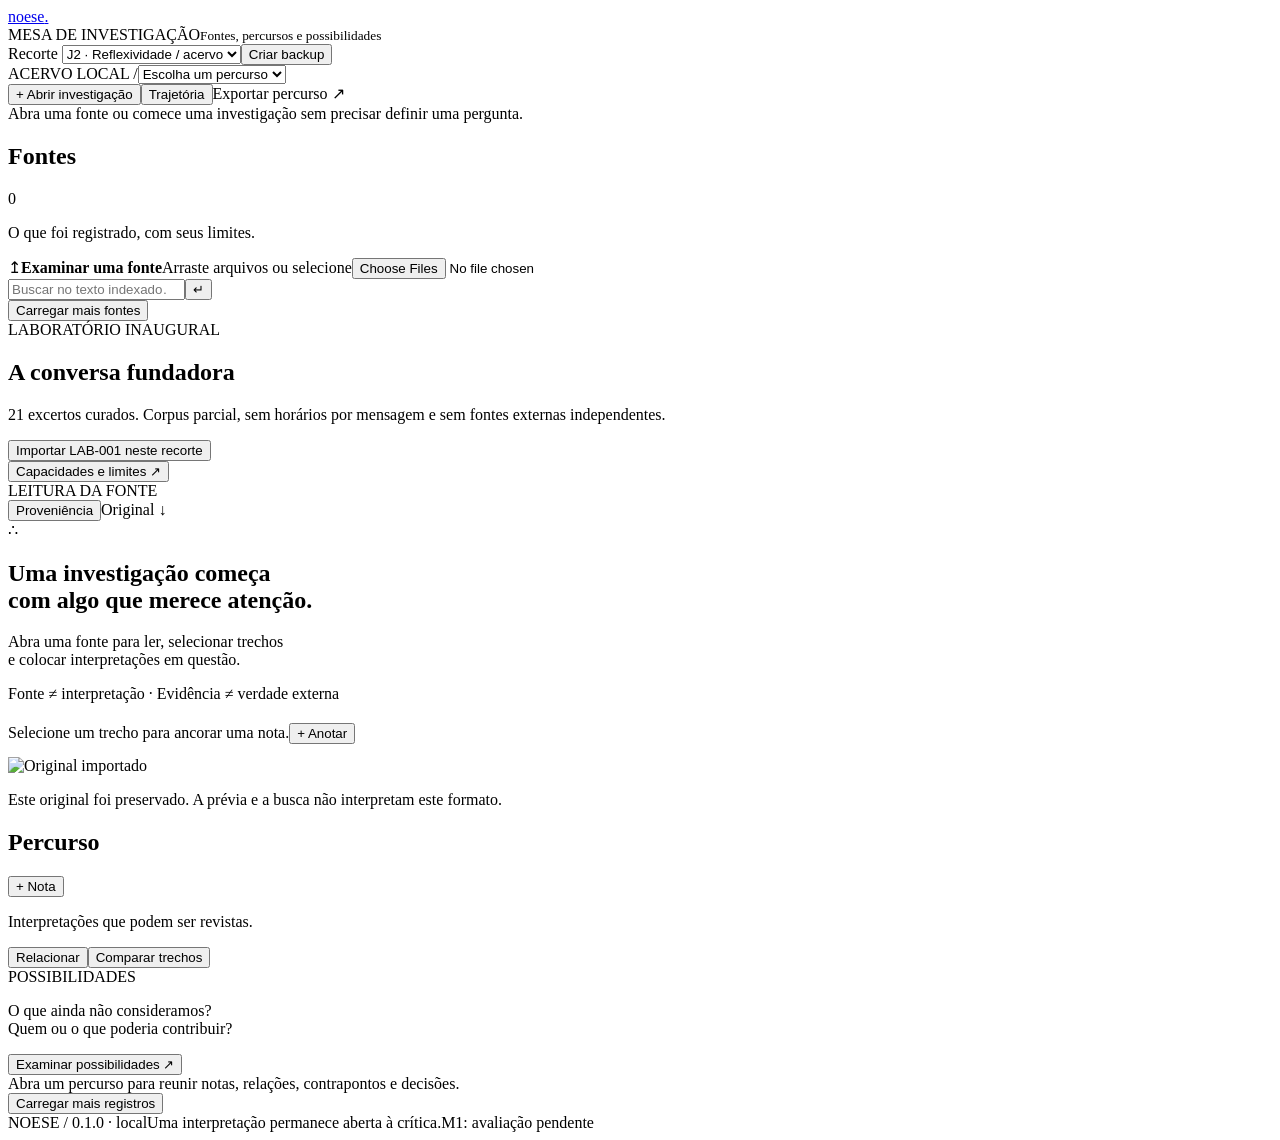
==== web/workspace.html @ 5220f502 "feat: add experimental source-grounded investigator and attention view" ====
<!doctype html>
<html lang="pt-BR">
  <head>
    <meta charset="utf-8" />
    <meta name="viewport" content="width=device-width, initial-scale=1" />
    <title>NOESE — Mesa de investigação</title>
    <link rel="stylesheet" href="/style.css" />
    <script src="/app.js" defer></script>
  </head>
  <body>
    <header>
      <a class="brand" href="/"
        >n<span>o</span>ese<span class="brand-dot">.</span></a
      >
      <div class="identity">
        MESA DE INVESTIGAÇÃO<small>Fontes, percursos e possibilidades</small>
      </div>
      <div class="header-actions">
        <label
          >Recorte
          <select id="window" aria-label="Janela de conhecimento">
            <option value="0">J0 · Concepção</option>
            <option value="1">J1 · Contraste</option>
            <option value="2" selected>J2 · Reflexividade / acervo</option>
          </select></label
        ><button id="backup" class="quiet">Criar backup</button>
      </div>
    </header>
    <div class="toolbar">
      <div>
        <span class="live-dot"></span> ACERVO LOCAL
        <span class="separator">/</span
        ><select id="inquiry" aria-label="Investigação atual">
          <option value="">Escolha um percurso</option>
        </select>
      </div>
      <div>
        <button id="new-inquiry">+ Abrir investigação</button
        ><button id="timeline" class="quiet hidden">Trajetória</button
        ><a id="export" class="button quiet hidden">Exportar percurso ↗</a>
      </div>
    </div>
    <div id="status" role="status" aria-live="polite">
      Abra uma fonte ou comece uma investigação sem precisar definir uma
      pergunta.
    </div>
    <main>
      <aside class="sources">
        <div class="section-heading">
          <h1>Fontes</h1>
          <span id="source-count" class="count">0</span>
        </div>
        <p class="muted">O que foi registrado, com seus limites.</p>
        <label id="drop" class="dropzone" tabindex="0">
          <span class="upload-icon">↥</span><strong>Examinar uma fonte</strong
          ><span>Arraste arquivos ou selecione</span
          ><input id="upload" type="file" multiple class="sr-only"
        /></label>
        <form id="search-form" class="search">
          <input
            id="search"
            type="search"
            placeholder="Buscar no texto indexado…"
            aria-label="Buscar nas fontes"
          /><button aria-label="Buscar">↵</button>
        </form>
        <div id="source-list" class="source-list"></div>
        <button id="more-sources" class="quiet hidden">
          Carregar mais fontes
        </button>
        <div class="lab-box">
          <span class="eyebrow">LABORATÓRIO INAUGURAL</span>
          <h2>A conversa fundadora</h2>
          <p>
            21 excertos curados. Corpus parcial, sem horários por mensagem e sem
            fontes externas independentes.
          </p>
          <button id="lab">Importar LAB-001 neste recorte</button>
        </div>
        <button id="capabilities" class="quiet wide">
          Capacidades e limites ↗
        </button>
      </aside>
      <section class="reader">
        <div class="section-heading">
          <span class="eyebrow">LEITURA DA FONTE</span>
          <div>
            <button id="source-history" class="quiet hidden">
              Proveniência</button
            ><a id="original" class="button quiet hidden">Original ↓</a>
          </div>
        </div>
        <div id="reader-empty" class="empty">
          <div class="orb">∴</div>
          <h1>Uma investigação começa<br />com algo que merece atenção.</h1>
          <p>
            Abra uma fonte para ler, selecionar trechos<br />e colocar
            interpretações em questão.
          </p>
          <span class="footnote"
            >Fonte ≠ interpretação · Evidência ≠ verdade externa</span
          >
        </div>
        <div id="reader-body" class="hidden">
          <h1 id="source-title"></h1>
          <div id="source-meta" class="meta"></div>
          <div id="selection-bar">
            <span id="selection-label"
              >Selecione um trecho para ancorar uma nota.</span
            ><button id="annotate">+ Anotar</button>
          </div>
          <pre id="source-text" tabindex="0"></pre>
          <img id="source-image" alt="Original importado" class="hidden" />
          <p id="preview-limit" class="hidden muted">
            Este original foi preservado. A prévia e a busca não interpretam
            este formato.
          </p>
        </div>
      </section>
      <aside class="investigation">
        <div class="section-heading">
          <h1>Percurso</h1>
          <button id="free-note" class="quiet">+ Nota</button>
        </div>
        <p class="muted">Interpretações que podem ser revistas.</p>
        <div class="investigation-actions">
          <button id="relate">Relacionar</button
          ><button id="compare">Comparar trechos</button>
        </div>
        <div class="exploration">
          <span class="eyebrow">POSSIBILIDADES</span>
          <p>
            O que ainda não consideramos?<br />Quem ou o que poderia contribuir?
          </p>
          <button id="explore">Examinar possibilidades ↗</button>
        </div>
        <div id="candidate-list"></div>
        <div id="notes-empty" class="small-empty">
          Abra um percurso para reunir notas, relações, contrapontos e decisões.
        </div>
        <div id="notes"></div>
        <button id="more-notes" class="quiet hidden">
          Carregar mais registros
        </button>
      </aside>
    </main>
    <footer>
      <span>NOESE <span class="muted">/ 0.1.0 · local</span></span
      ><span>Uma interpretação permanece aberta à crítica.</span
      ><span class="muted">M1: avaliação pendente</span>
    </footer>
    <dialog id="dialog">
      <form id="dialog-form">
        <div class="section-heading">
          <h2 id="dialog-title"></h2>
          <button
            id="dialog-close"
            type="button"
            class="quiet"
            aria-label="Fechar"
          >
            ✕
          </button>
        </div>
        <div id="dialog-content"></div>
        <div id="dialog-actions">
          <button id="dialog-cancel" type="button" class="quiet">
            Cancelar</button
          ><button id="dialog-submit" type="submit" class="primary">
            Salvar
          </button>
        </div>
      </form>
    </dialog>
  </body>
</html>
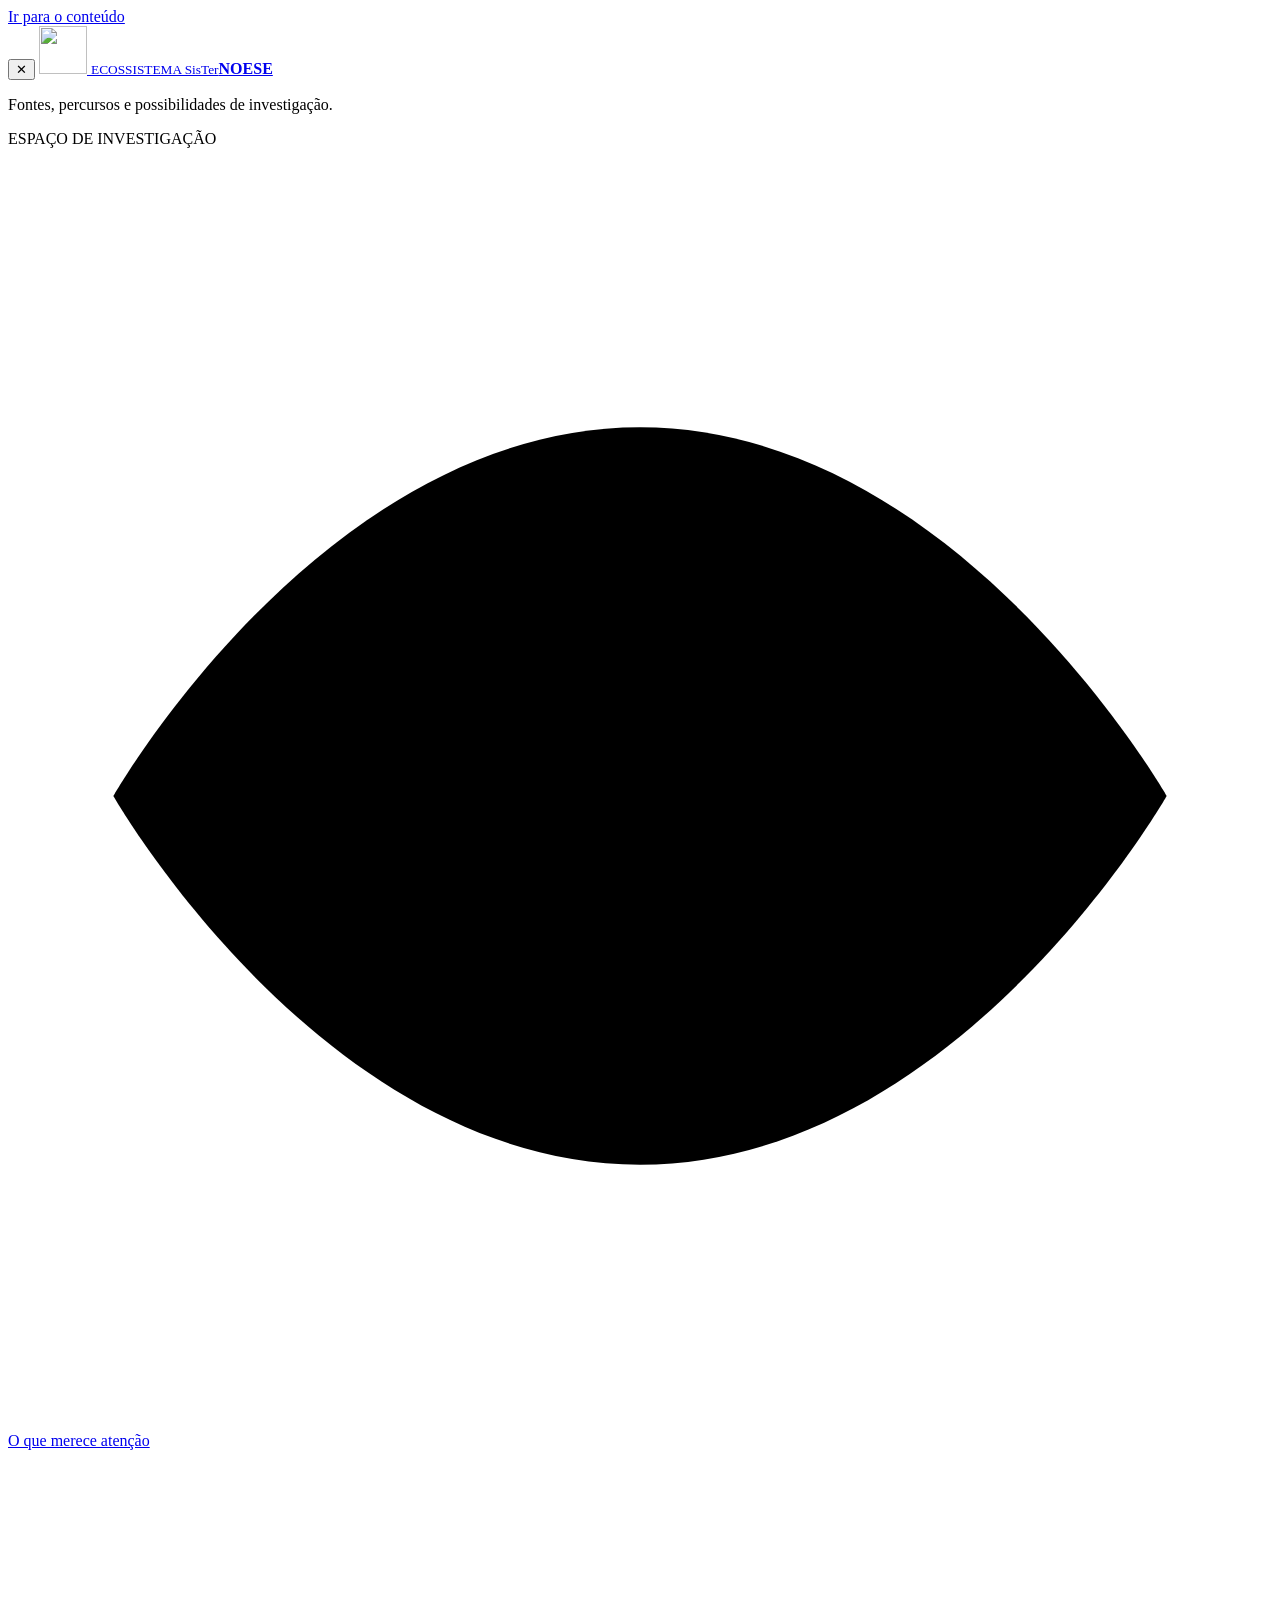
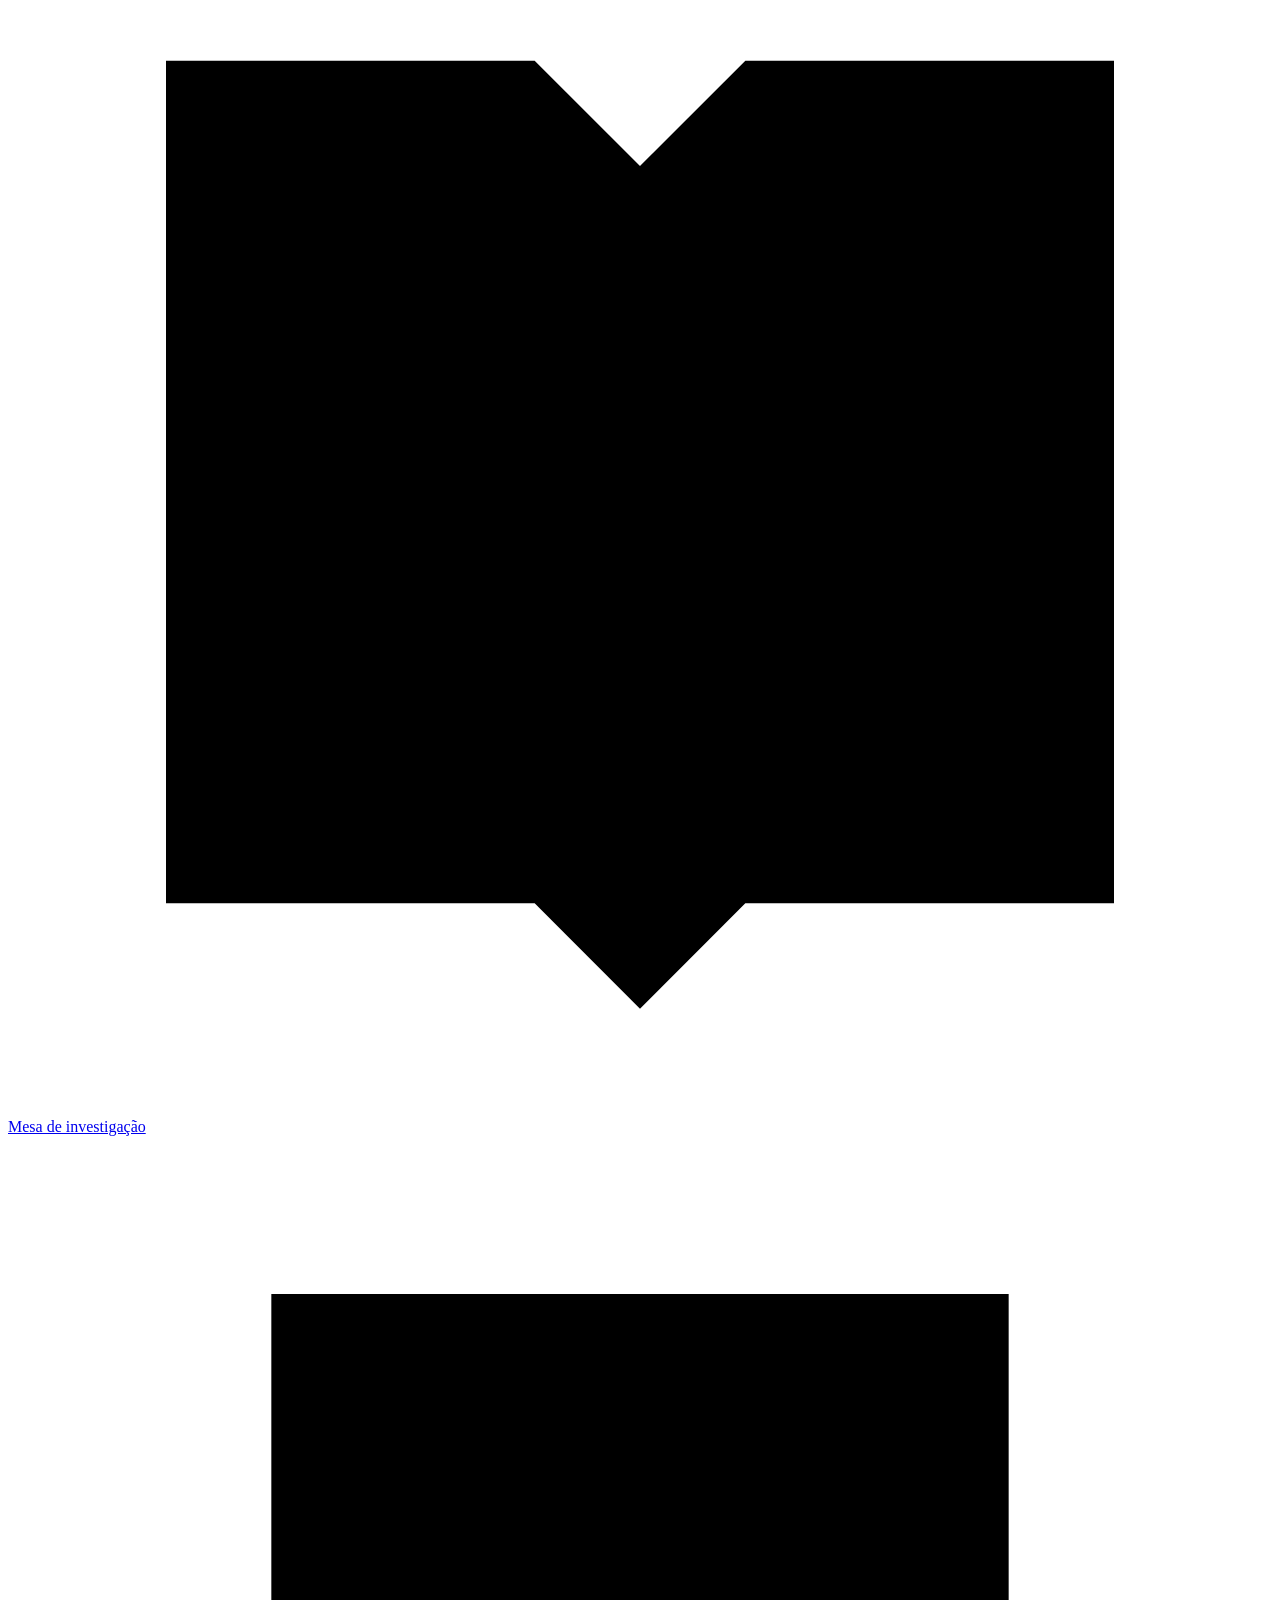
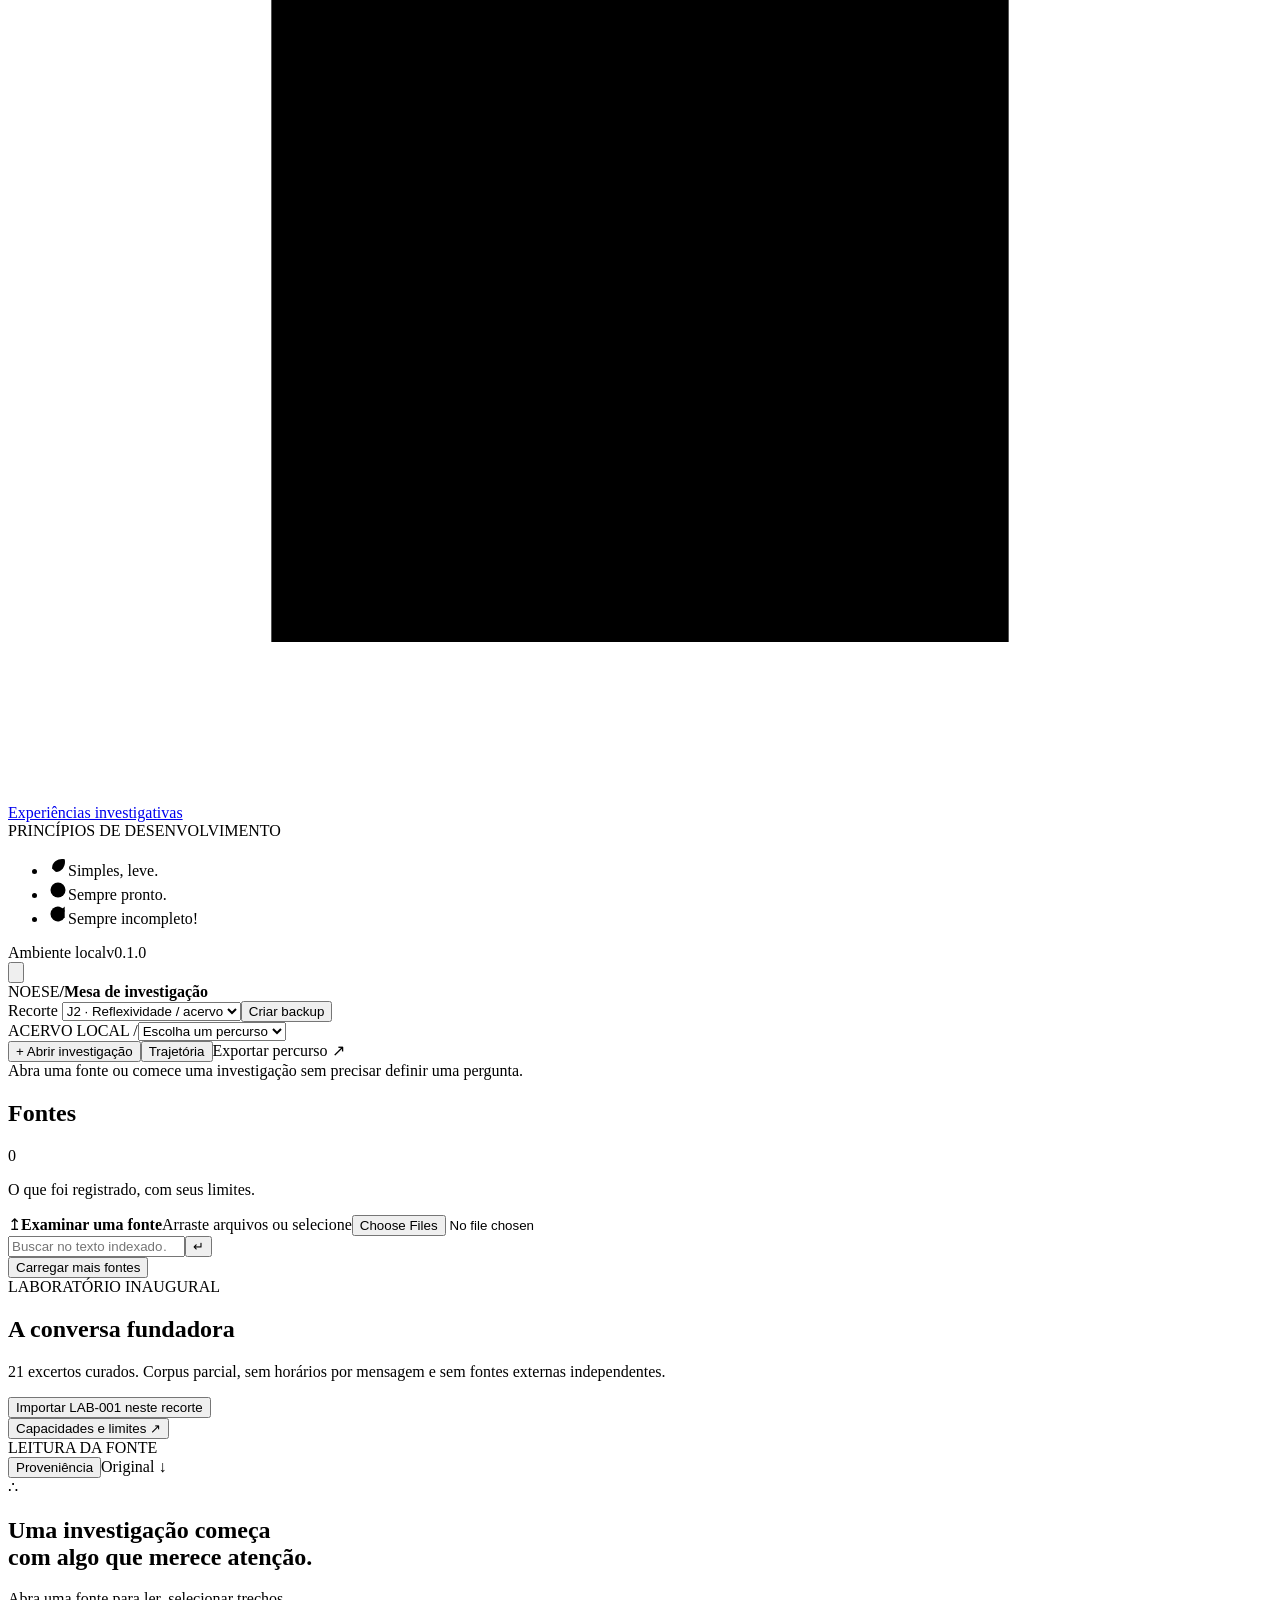
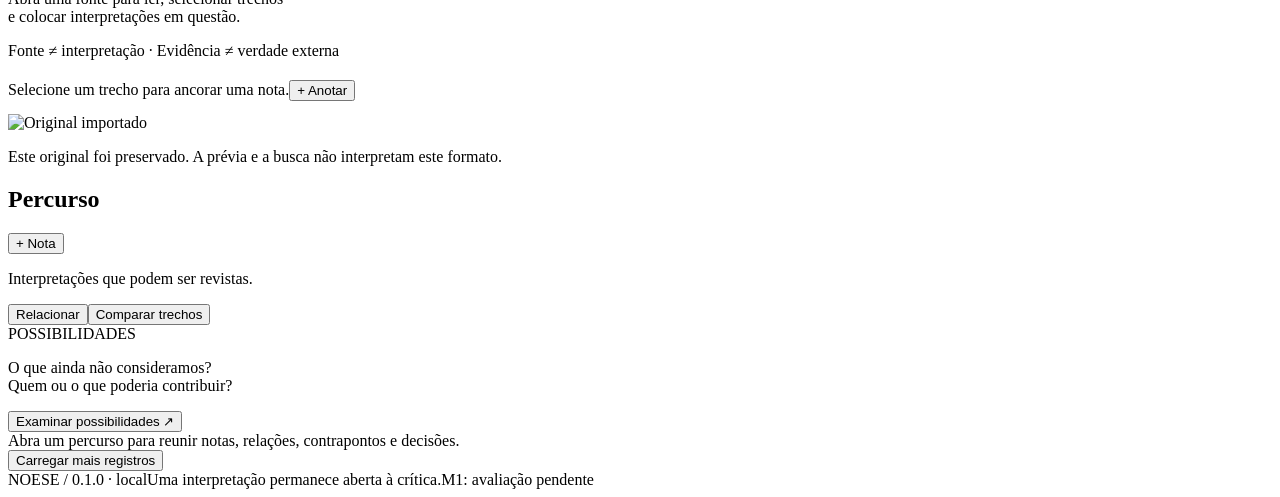
==== commit 44aad09e: "feat: preserve investigative experiences and adopt SisTer visual identity" ====
--- a/web/workspace.html
+++ b/web/workspace.html
@@ -5,150 +5,275 @@
     <meta name="viewport" content="width=device-width, initial-scale=1" />
     <title>NOESE — Mesa de investigação</title>
     <link rel="stylesheet" href="/style.css" />
+    <link rel="stylesheet" href="/identity.css" />
+    <meta name="theme-color" content="#071e38" />
+    <link rel="icon" type="image/svg+xml" href="/favicon.svg" />
+    <script src="/identity.js" defer></script>
     <script src="/app.js" defer></script>
   </head>
-  <body>
-    <header>
-      <a class="brand" href="/"
-        >n<span>o</span>ese<span class="brand-dot">.</span></a
+  <body class="desk-page">
+    <a class="sister-skip" href="#main">Ir para o conteúdo</a>
+    <div class="sister-shell">
+      <aside
+        class="sister-sidebar"
+        id="sister-sidebar"
+        aria-label="Navegação principal"
       >
-      <div class="identity">
-        MESA DE INVESTIGAÇÃO<small>Fontes, percursos e possibilidades</small>
-      </div>
-      <div class="header-actions">
-        <label
-          >Recorte
-          <select id="window" aria-label="Janela de conhecimento">
-            <option value="0">J0 · Concepção</option>
-            <option value="1">J1 · Contraste</option>
-            <option value="2" selected>J2 · Reflexividade / acervo</option>
-          </select></label
-        ><button id="backup" class="quiet">Criar backup</button>
-      </div>
-    </header>
-    <div class="toolbar">
-      <div>
-        <span class="live-dot"></span> ACERVO LOCAL
-        <span class="separator">/</span
-        ><select id="inquiry" aria-label="Investigação atual">
-          <option value="">Escolha um percurso</option>
-        </select>
-      </div>
-      <div>
-        <button id="new-inquiry">+ Abrir investigação</button
-        ><button id="timeline" class="quiet hidden">Trajetória</button
-        ><a id="export" class="button quiet hidden">Exportar percurso ↗</a>
+        <button
+          type="button"
+          class="sister-nav-close"
+          id="sister-nav-close"
+          aria-label="Fechar navegação"
+        >
+          ✕
+        </button>
+        <a class="sister-brand" href="/" aria-label="NOESE, início">
+          <img
+            class="sister-mark"
+            src="/noese-symbol.svg"
+            width="48"
+            height="48"
+            alt=""
+          />
+          <span class="sister-brand-words"
+            ><small>ECOSSISTEMA SisTer</small><strong>NOESE</strong></span
+          >
+        </a>
+        <p class="sister-subtitle">
+          Fontes, percursos e possibilidades de investigação.
+        </p>
+        <p class="sister-nav-label">ESPAÇO DE INVESTIGAÇÃO</p>
+        <nav class="sister-nav" aria-label="Seções do NOESE">
+          <a href="/"
+            ><svg viewBox="0 0 24 24" aria-hidden="true">
+              <path d="M2 12s4-7 10-7 10 7 10 7-4 7-10 7S2 12 2 12Z" />
+              <circle cx="12" cy="12" r="3" /></svg
+            >O que merece atenção</a
+          >
+          <a href="/mesa" aria-current="page"
+            ><svg viewBox="0 0 24 24" aria-hidden="true">
+              <path
+                d="M3 4h7l2 2 2-2h7v16h-7l-2 2-2-2H3V4ZM12 6v16M6 9h3m-3 4h3m6-4h3m-3 4h3"
+              /></svg
+            >Mesa de investigação</a
+          >
+          <a href="/experiencias"
+            ><svg viewBox="0 0 24 24" aria-hidden="true">
+              <path d="M5 3h14v18H5zM8 7h8M8 11h8M8 15h5" /></svg
+            >Experiências investigativas</a
+          >
+        </nav>
+        <div class="sister-sidebar-bottom">
+          <section
+            class="sister-principles"
+            aria-label="Princípios de desenvolvimento"
+          >
+            <span class="sister-principles-title"
+              >PRINCÍPIOS DE DESENVOLVIMENTO</span
+            >
+            <ul class="sister-principles-list">
+              <li>
+                <svg
+                  viewBox="0 0 24 24"
+                  width="20"
+                  height="20"
+                  aria-hidden="true"
+                >
+                  <path d="M20 4C12 2 4 8 5 15l4 4c7 1 13-7 11-15Z" />
+                  <path d="M3 21 16 8M8 16v-5m0 5h5" /></svg
+                ><span>Simples, leve.</span>
+              </li>
+              <li>
+                <svg
+                  viewBox="0 0 24 24"
+                  width="20"
+                  height="20"
+                  aria-hidden="true"
+                >
+                  <circle cx="12" cy="12" r="9" />
+                  <path d="m8 12 3 3 5-6" /></svg
+                ><span>Sempre pronto.</span>
+              </li>
+              <li>
+                <svg
+                  viewBox="0 0 24 24"
+                  width="20"
+                  height="20"
+                  aria-hidden="true"
+                >
+                  <path d="M20 8a9 9 0 1 0 0 8" />
+                  <path d="M20 3v6h-6" /></svg
+                ><span>Sempre incompleto!</span>
+              </li>
+            </ul>
+          </section>
+          <div class="sister-local">Ambiente local<span>v0.1.0</span></div>
+        </div>
+      </aside>
+      <button
+        type="button"
+        id="sister-scrim"
+        class="sister-scrim"
+        aria-label="Fechar navegação"
+        hidden
+      ></button>
+      <div class="sister-workspace">
+        <header class="sister-topbar">
+          <button
+            type="button"
+            class="sister-menu"
+            id="sister-menu"
+            aria-label="Abrir navegação"
+            aria-controls="sister-sidebar"
+            aria-expanded="false"
+          >
+            <svg viewBox="0 0 24 24" aria-hidden="true">
+              <path d="M4 6h16M4 12h16M4 18h16" />
+            </svg>
+          </button>
+          <div class="sister-crumb">
+            <span>NOESE</span><b aria-hidden="true">/</b
+            ><strong>Mesa de investigação</strong>
+          </div>
+          <div class="header-actions">
+            <label
+              >Recorte
+              <select id="window" aria-label="Janela de conhecimento">
+                <option value="0">J0 · Concepção</option>
+                <option value="1">J1 · Contraste</option>
+                <option value="2" selected>J2 · Reflexividade / acervo</option>
+              </select></label
+            ><button id="backup" class="quiet">Criar backup</button>
+          </div>
+        </header>
+        <div class="toolbar">
+          <div>
+            <span class="live-dot"></span> ACERVO LOCAL
+            <span class="separator">/</span
+            ><select id="inquiry" aria-label="Investigação atual">
+              <option value="">Escolha um percurso</option>
+            </select>
+          </div>
+          <div>
+            <button id="new-inquiry">+ Abrir investigação</button
+            ><button id="timeline" class="quiet hidden">Trajetória</button
+            ><a id="export" class="button quiet hidden">Exportar percurso ↗</a>
+          </div>
+        </div>
+        <div id="status" role="status" aria-live="polite">
+          Abra uma fonte ou comece uma investigação sem precisar definir uma
+          pergunta.
+        </div>
+        <main id="main" tabindex="-1">
+          <aside class="sources">
+            <div class="section-heading">
+              <h1>Fontes</h1>
+              <span id="source-count" class="count">0</span>
+            </div>
+            <p class="muted">O que foi registrado, com seus limites.</p>
+            <label id="drop" class="dropzone" tabindex="0">
+              <span class="upload-icon">↥</span
+              ><strong>Examinar uma fonte</strong
+              ><span>Arraste arquivos ou selecione</span
+              ><input id="upload" type="file" multiple class="sr-only"
+            /></label>
+            <form id="search-form" class="search">
+              <input
+                id="search"
+                type="search"
+                placeholder="Buscar no texto indexado…"
+                aria-label="Buscar nas fontes"
+              /><button aria-label="Buscar">↵</button>
+            </form>
+            <div id="source-list" class="source-list"></div>
+            <button id="more-sources" class="quiet hidden">
+              Carregar mais fontes
+            </button>
+            <div class="lab-box">
+              <span class="eyebrow">LABORATÓRIO INAUGURAL</span>
+              <h2>A conversa fundadora</h2>
+              <p>
+                21 excertos curados. Corpus parcial, sem horários por mensagem e
+                sem fontes externas independentes.
+              </p>
+              <button id="lab">Importar LAB-001 neste recorte</button>
+            </div>
+            <button id="capabilities" class="quiet wide">
+              Capacidades e limites ↗
+            </button>
+          </aside>
+          <section class="reader">
+            <div class="section-heading">
+              <span class="eyebrow">LEITURA DA FONTE</span>
+              <div>
+                <button id="source-history" class="quiet hidden">
+                  Proveniência</button
+                ><a id="original" class="button quiet hidden">Original ↓</a>
+              </div>
+            </div>
+            <div id="reader-empty" class="empty">
+              <div class="orb">∴</div>
+              <h1>Uma investigação começa<br />com algo que merece atenção.</h1>
+              <p>
+                Abra uma fonte para ler, selecionar trechos<br />e colocar
+                interpretações em questão.
+              </p>
+              <span class="footnote"
+                >Fonte ≠ interpretação · Evidência ≠ verdade externa</span
+              >
+            </div>
+            <div id="reader-body" class="hidden">
+              <h1 id="source-title"></h1>
+              <div id="source-meta" class="meta"></div>
+              <div id="selection-bar">
+                <span id="selection-label"
+                  >Selecione um trecho para ancorar uma nota.</span
+                ><button id="annotate">+ Anotar</button>
+              </div>
+              <pre id="source-text" tabindex="0"></pre>
+              <img id="source-image" alt="Original importado" class="hidden" />
+              <p id="preview-limit" class="hidden muted">
+                Este original foi preservado. A prévia e a busca não interpretam
+                este formato.
+              </p>
+            </div>
+          </section>
+          <aside class="investigation">
+            <div class="section-heading">
+              <h1>Percurso</h1>
+              <button id="free-note" class="quiet">+ Nota</button>
+            </div>
+            <p class="muted">Interpretações que podem ser revistas.</p>
+            <div class="investigation-actions">
+              <button id="relate">Relacionar</button
+              ><button id="compare">Comparar trechos</button>
+            </div>
+            <div class="exploration">
+              <span class="eyebrow">POSSIBILIDADES</span>
+              <p>
+                O que ainda não consideramos?<br />Quem ou o que poderia
+                contribuir?
+              </p>
+              <button id="explore">Examinar possibilidades ↗</button>
+            </div>
+            <div id="candidate-list"></div>
+            <div id="notes-empty" class="small-empty">
+              Abra um percurso para reunir notas, relações, contrapontos e
+              decisões.
+            </div>
+            <div id="notes"></div>
+            <button id="more-notes" class="quiet hidden">
+              Carregar mais registros
+            </button>
+          </aside>
+        </main>
+        <footer>
+          <span>NOESE <span class="muted">/ 0.1.0 · local</span></span
+          ><span>Uma interpretação permanece aberta à crítica.</span
+          ><span class="muted">M1: avaliação pendente</span>
+        </footer>
       </div>
     </div>
-    <div id="status" role="status" aria-live="polite">
-      Abra uma fonte ou comece uma investigação sem precisar definir uma
-      pergunta.
-    </div>
-    <main>
-      <aside class="sources">
-        <div class="section-heading">
-          <h1>Fontes</h1>
-          <span id="source-count" class="count">0</span>
-        </div>
-        <p class="muted">O que foi registrado, com seus limites.</p>
-        <label id="drop" class="dropzone" tabindex="0">
-          <span class="upload-icon">↥</span><strong>Examinar uma fonte</strong
-          ><span>Arraste arquivos ou selecione</span
-          ><input id="upload" type="file" multiple class="sr-only"
-        /></label>
-        <form id="search-form" class="search">
-          <input
-            id="search"
-            type="search"
-            placeholder="Buscar no texto indexado…"
-            aria-label="Buscar nas fontes"
-          /><button aria-label="Buscar">↵</button>
-        </form>
-        <div id="source-list" class="source-list"></div>
-        <button id="more-sources" class="quiet hidden">
-          Carregar mais fontes
-        </button>
-        <div class="lab-box">
-          <span class="eyebrow">LABORATÓRIO INAUGURAL</span>
-          <h2>A conversa fundadora</h2>
-          <p>
-            21 excertos curados. Corpus parcial, sem horários por mensagem e sem
-            fontes externas independentes.
-          </p>
-          <button id="lab">Importar LAB-001 neste recorte</button>
-        </div>
-        <button id="capabilities" class="quiet wide">
-          Capacidades e limites ↗
-        </button>
-      </aside>
-      <section class="reader">
-        <div class="section-heading">
-          <span class="eyebrow">LEITURA DA FONTE</span>
-          <div>
-            <button id="source-history" class="quiet hidden">
-              Proveniência</button
-            ><a id="original" class="button quiet hidden">Original ↓</a>
-          </div>
-        </div>
-        <div id="reader-empty" class="empty">
-          <div class="orb">∴</div>
-          <h1>Uma investigação começa<br />com algo que merece atenção.</h1>
-          <p>
-            Abra uma fonte para ler, selecionar trechos<br />e colocar
-            interpretações em questão.
-          </p>
-          <span class="footnote"
-            >Fonte ≠ interpretação · Evidência ≠ verdade externa</span
-          >
-        </div>
-        <div id="reader-body" class="hidden">
-          <h1 id="source-title"></h1>
-          <div id="source-meta" class="meta"></div>
-          <div id="selection-bar">
-            <span id="selection-label"
-              >Selecione um trecho para ancorar uma nota.</span
-            ><button id="annotate">+ Anotar</button>
-          </div>
-          <pre id="source-text" tabindex="0"></pre>
-          <img id="source-image" alt="Original importado" class="hidden" />
-          <p id="preview-limit" class="hidden muted">
-            Este original foi preservado. A prévia e a busca não interpretam
-            este formato.
-          </p>
-        </div>
-      </section>
-      <aside class="investigation">
-        <div class="section-heading">
-          <h1>Percurso</h1>
-          <button id="free-note" class="quiet">+ Nota</button>
-        </div>
-        <p class="muted">Interpretações que podem ser revistas.</p>
-        <div class="investigation-actions">
-          <button id="relate">Relacionar</button
-          ><button id="compare">Comparar trechos</button>
-        </div>
-        <div class="exploration">
-          <span class="eyebrow">POSSIBILIDADES</span>
-          <p>
-            O que ainda não consideramos?<br />Quem ou o que poderia contribuir?
-          </p>
-          <button id="explore">Examinar possibilidades ↗</button>
-        </div>
-        <div id="candidate-list"></div>
-        <div id="notes-empty" class="small-empty">
-          Abra um percurso para reunir notas, relações, contrapontos e decisões.
-        </div>
-        <div id="notes"></div>
-        <button id="more-notes" class="quiet hidden">
-          Carregar mais registros
-        </button>
-      </aside>
-    </main>
-    <footer>
-      <span>NOESE <span class="muted">/ 0.1.0 · local</span></span
-      ><span>Uma interpretação permanece aberta à crítica.</span
-      ><span class="muted">M1: avaliação pendente</span>
-    </footer>
     <dialog id="dialog">
       <form id="dialog-form">
         <div class="section-heading">
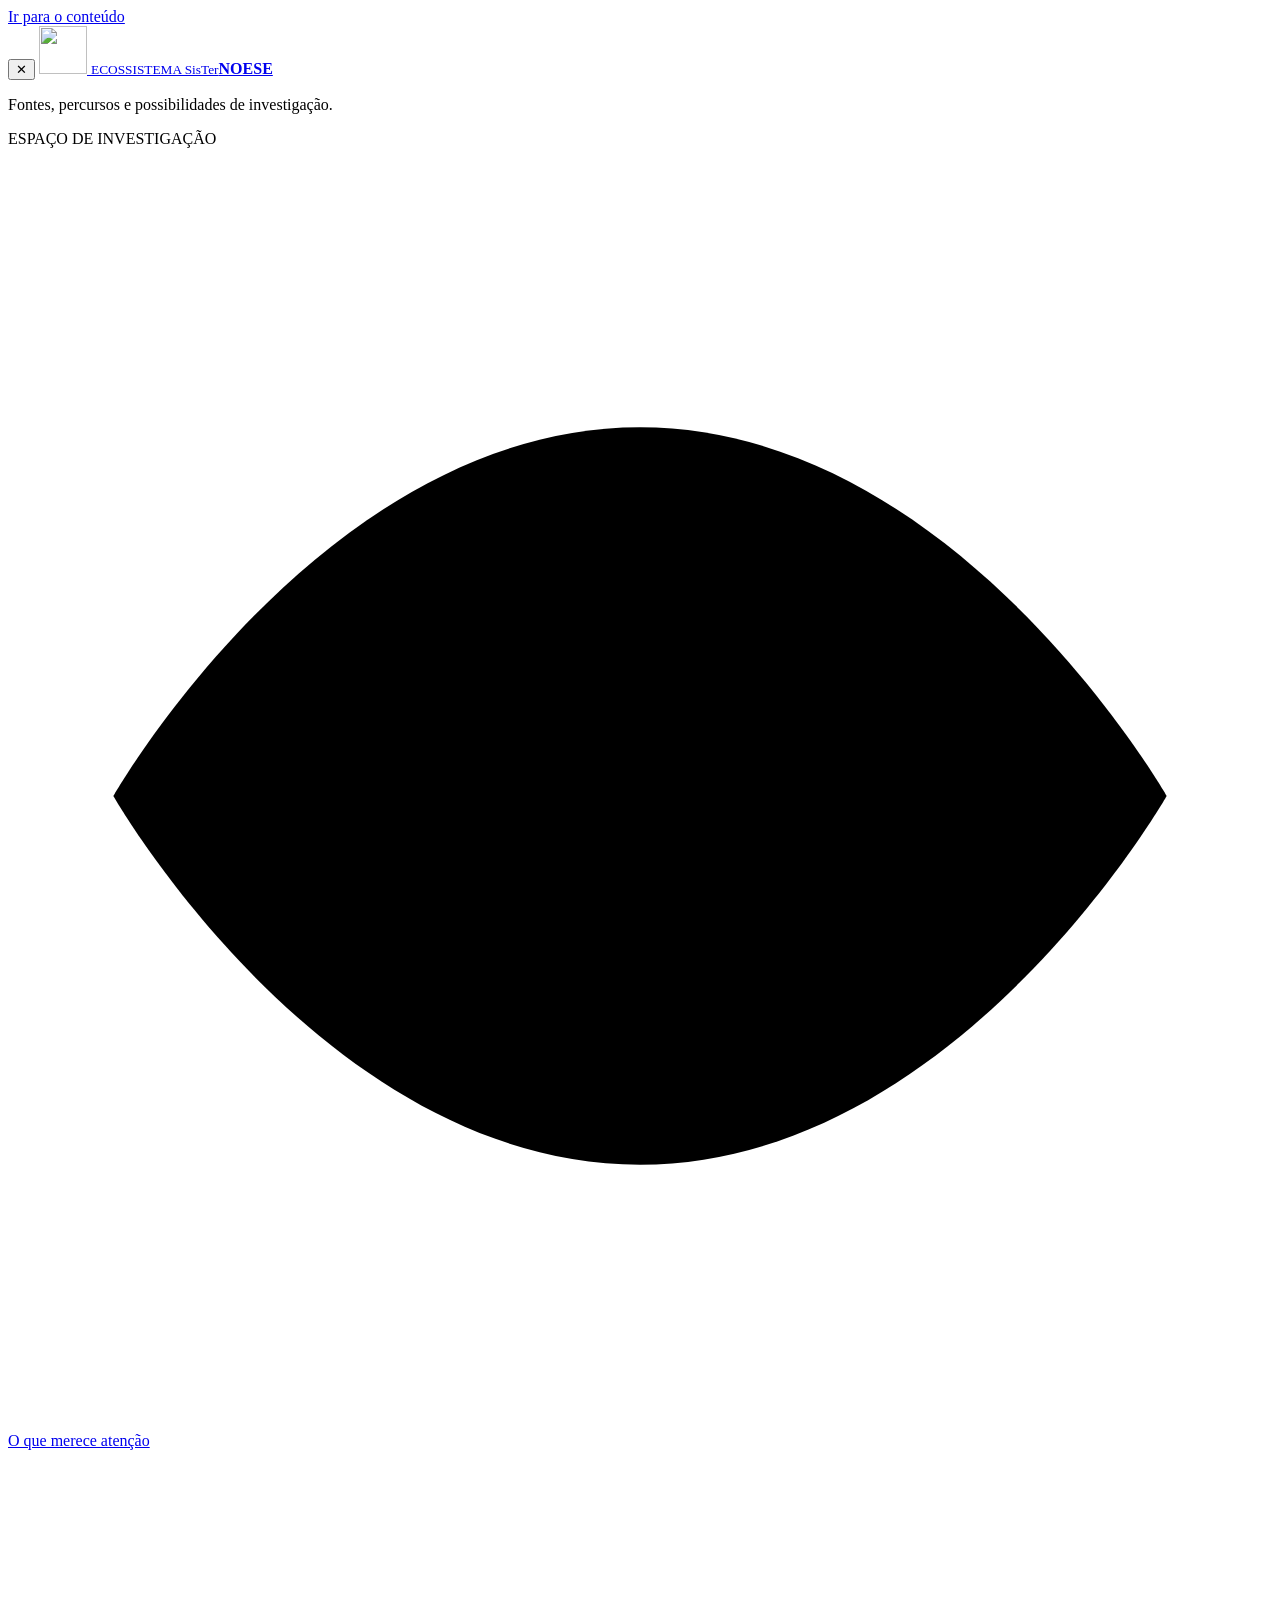
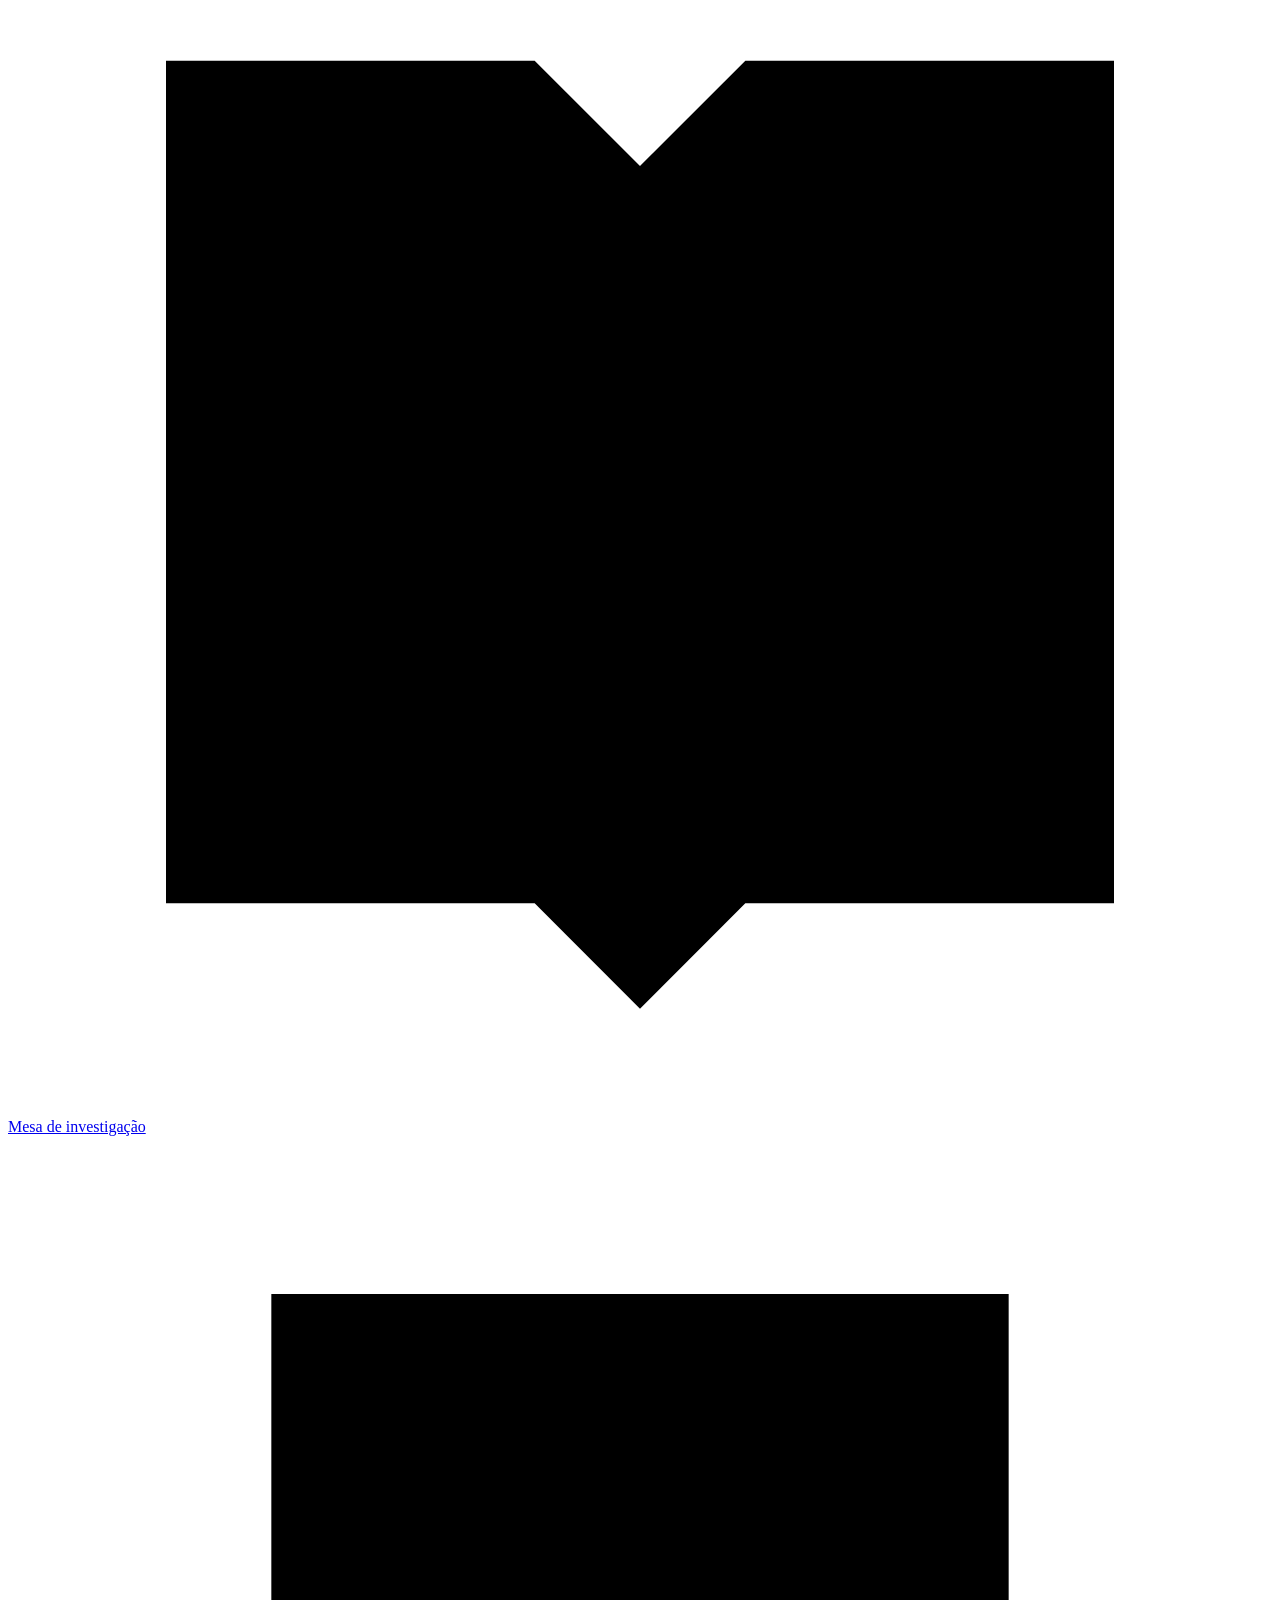
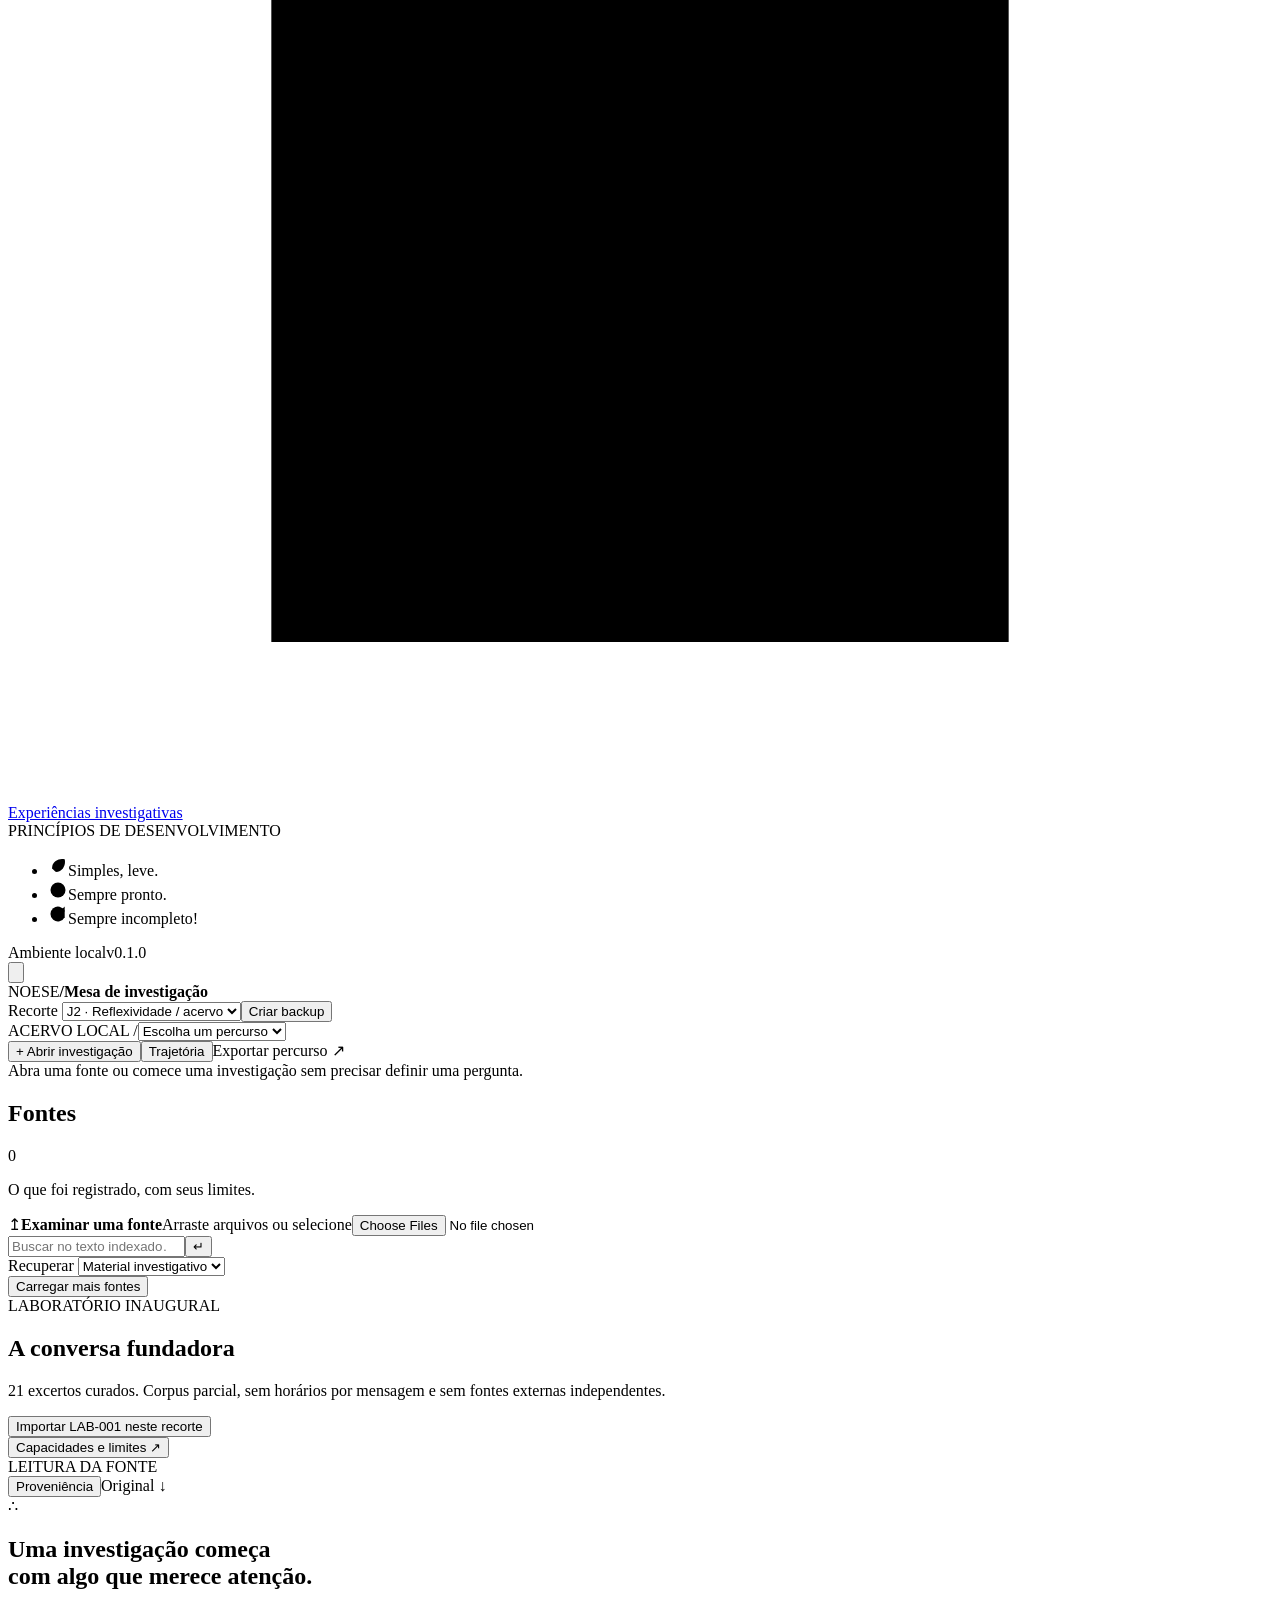
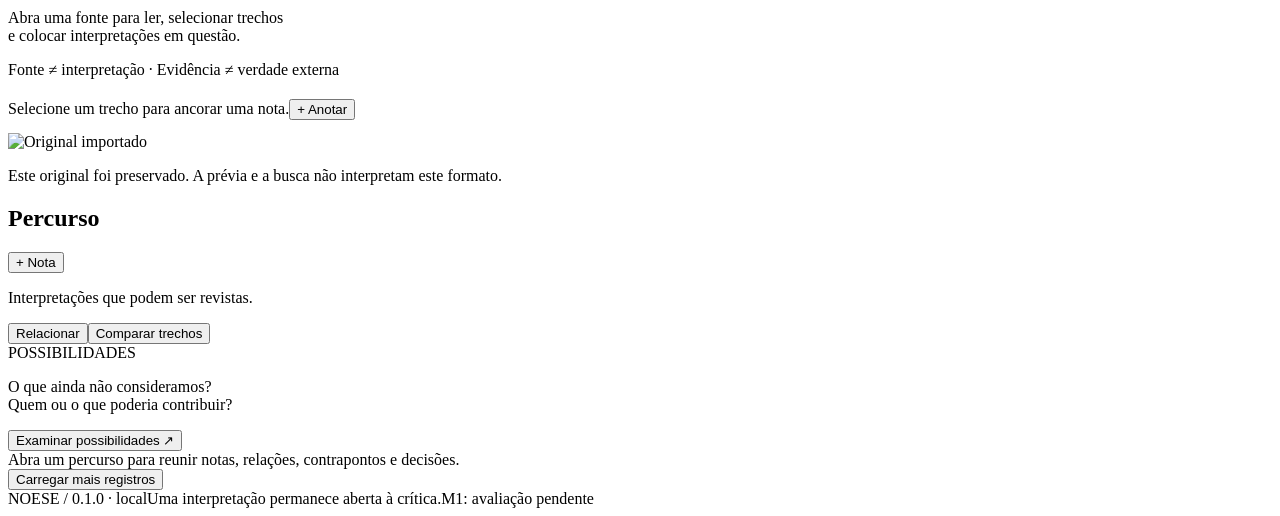
==== commit ed2f859b: "Qualifica recuperação por proveniência e corrige navegação local" ====
--- a/web/workspace.html
+++ b/web/workspace.html
@@ -185,6 +185,14 @@
                 aria-label="Buscar nas fontes"
               /><button aria-label="Buscar">↵</button>
             </form>
+            <label
+              >Recuperar
+              <select id="retrieval-scope">
+                <option value="investigative">Material investigativo</option>
+                <option value="technical">Diário técnico</option>
+                <option value="all">Todo o acervo</option>
+              </select>
+            </label>
             <div id="source-list" class="source-list"></div>
             <button id="more-sources" class="quiet hidden">
               Carregar mais fontes
